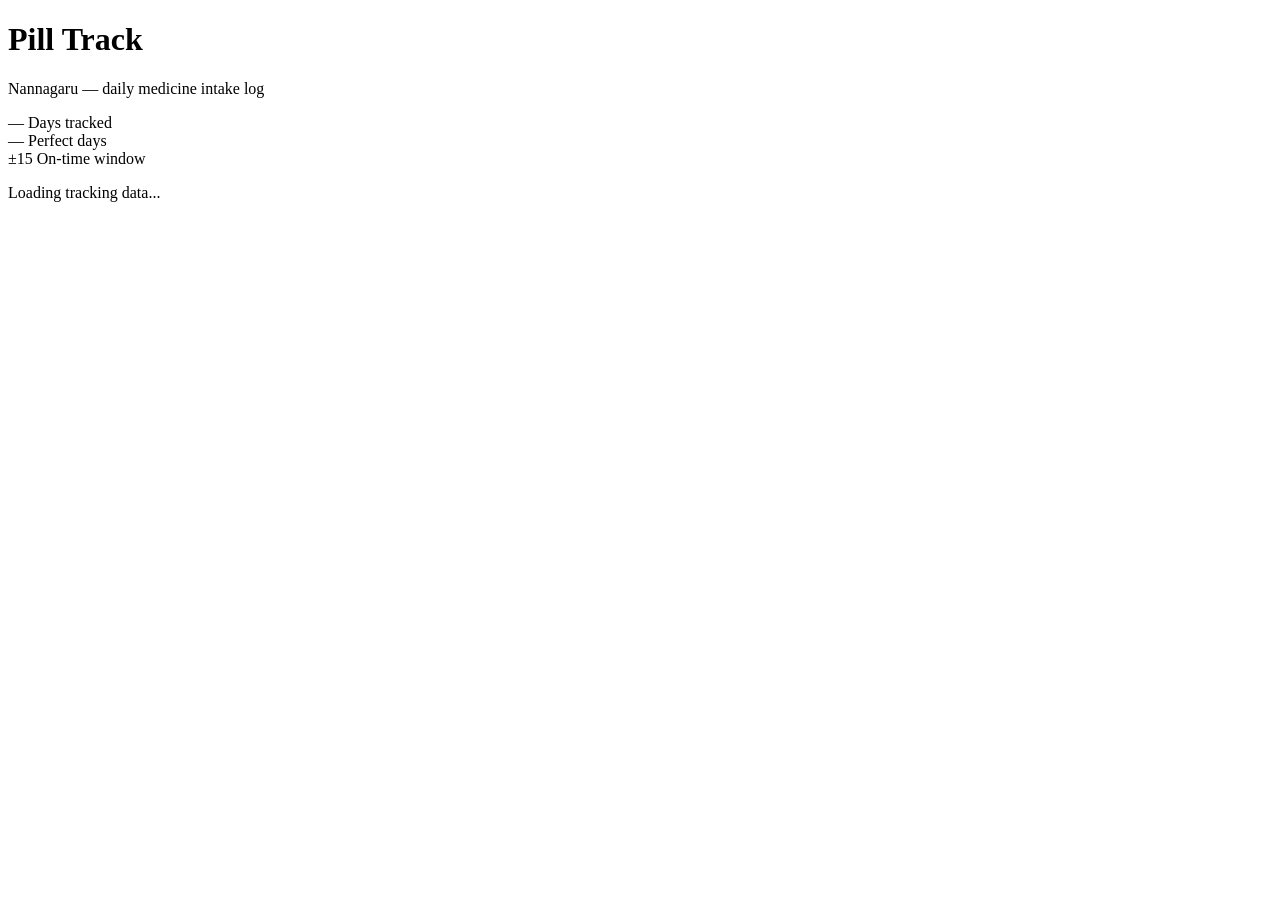
==== frontend/pilltrack.html @ 4eabd28f "Initialize NaaPills project with FastAPI backend and AngularJS frontend. Added essential files inclu" ====
<!DOCTYPE html>
<html lang="en">
<head>
  <meta charset="UTF-8">
  <meta name="viewport" content="width=device-width, initial-scale=1.0">
  <title>Pill Track — NaaPills Caregiver</title>
  <link rel="icon" type="image/svg+xml" href="/favicon.svg">
  <link rel="preconnect" href="https://fonts.googleapis.com">
  <link href="https://fonts.googleapis.com/css2?family=Inter:wght@400;500;600;700&display=swap" rel="stylesheet">
  <link rel="stylesheet" href="/css/pilltrack.css">
</head>
<body>
  <div class="track-app">
    <header class="track-header">
      <h1>Pill Track</h1>
      <p class="track-subtitle">Nannagaru — daily medicine intake log</p>
    </header>

    <section class="track-summary" id="summary">
      <div class="summary-card">
        <span class="summary-value" id="totalDays">—</span>
        <span class="summary-label">Days tracked</span>
      </div>
      <div class="summary-card">
        <span class="summary-value" id="perfectDays">—</span>
        <span class="summary-label">Perfect days</span>
      </div>
      <div class="summary-card">
        <span class="summary-value" id="windowMins">±15</span>
        <span class="summary-label">On-time window</span>
      </div>
    </section>

    <main class="track-main" id="trackMain">
      <p class="track-loading" id="loading">Loading tracking data...</p>
    </main>
  </div>

  <script src="/js/pilltrack.js"></script>
</body>
</html>
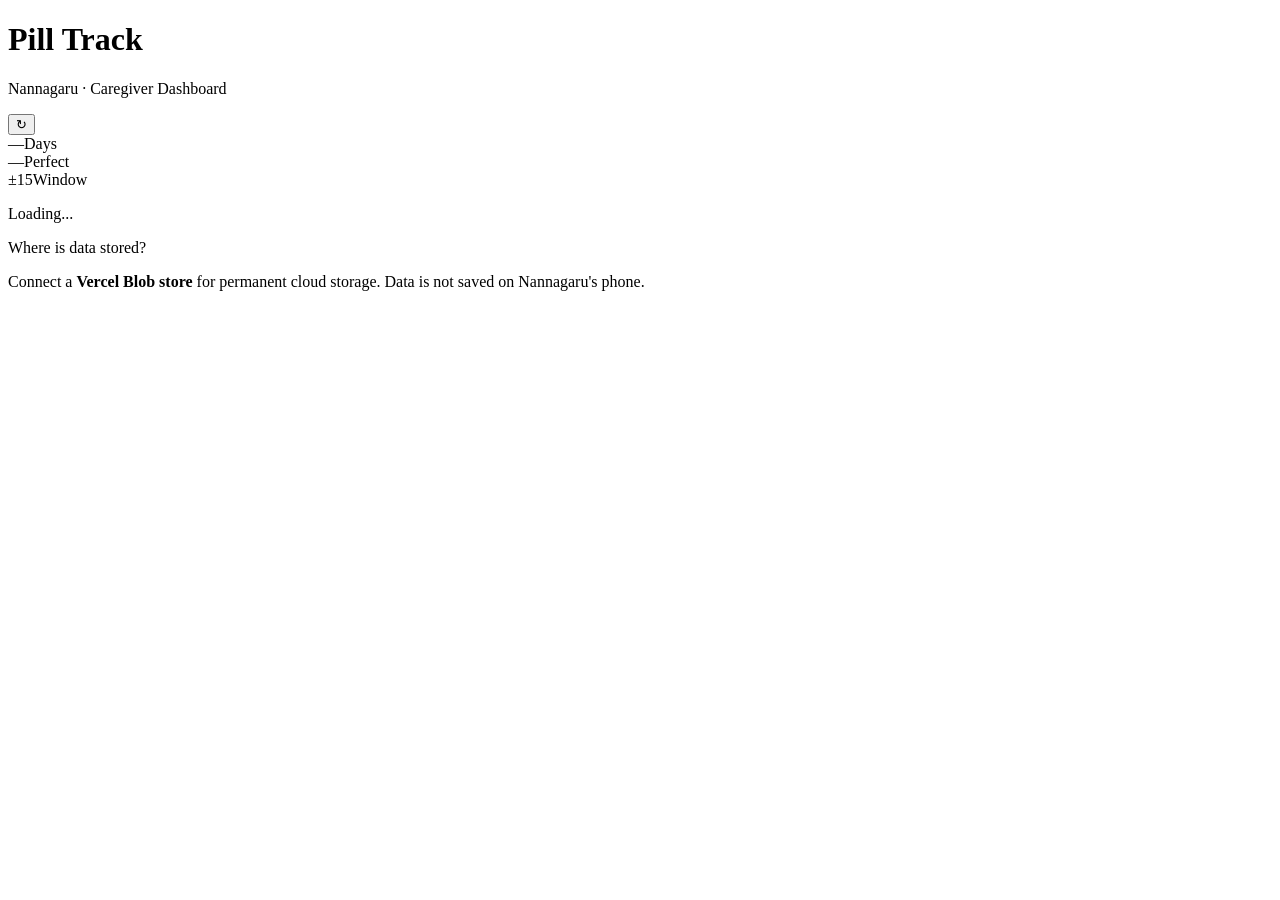
==== commit 3359b94e: "Implement flexible supplement tracking and enhance data persistence. Added supplement logging API en" ====
--- a/frontend/pilltrack.html
+++ b/frontend/pilltrack.html
@@ -3,39 +3,63 @@
 <head>
   <meta charset="UTF-8">
   <meta name="viewport" content="width=device-width, initial-scale=1.0">
-  <title>Pill Track — NaaPills Caregiver</title>
+  <title>Pill Track — NaaPills</title>
+  <link rel="icon" type="image/png" sizes="32x32" href="/icons/favicon-32.png">
   <link rel="icon" type="image/svg+xml" href="/favicon.svg">
+  <link rel="apple-touch-icon" sizes="180x180" href="/icons/apple-touch-icon.png">
+  <meta name="theme-color" content="#4A7C59">
   <link rel="preconnect" href="https://fonts.googleapis.com">
-  <link href="https://fonts.googleapis.com/css2?family=Inter:wght@400;500;600;700&display=swap" rel="stylesheet">
+  <link href="https://fonts.googleapis.com/css2?family=DM+Sans:wght@400;500;600;700&display=swap" rel="stylesheet">
   <link rel="stylesheet" href="/css/pilltrack.css">
 </head>
 <body>
-  <div class="track-app">
-    <header class="track-header">
-      <h1>Pill Track</h1>
-      <p class="track-subtitle">Nannagaru — daily medicine intake log</p>
+  <div class="pt-app">
+    <header class="pt-header">
+      <div class="pt-header-top">
+        <div>
+          <h1 class="pt-title">Pill Track</h1>
+          <p class="pt-sub">Nannagaru · Caregiver Dashboard</p>
+        </div>
+        <button type="button" class="pt-refresh" id="btnRefresh" title="Refresh">↻</button>
+      </div>
     </header>
 
-    <section class="track-summary" id="summary">
-      <div class="summary-card">
-        <span class="summary-value" id="totalDays">—</span>
-        <span class="summary-label">Days tracked</span>
-      </div>
-      <div class="summary-card">
-        <span class="summary-value" id="perfectDays">—</span>
-        <span class="summary-label">Perfect days</span>
-      </div>
-      <div class="summary-card">
-        <span class="summary-value" id="windowMins">±15</span>
-        <span class="summary-label">On-time window</span>
+    <section class="pt-today" id="todayCard" hidden>
+      <p class="pt-today-label">Today</p>
+      <div class="pt-today-row">
+        <div class="pt-ring-wrap">
+          <svg class="pt-ring" viewBox="0 0 120 120">
+            <circle class="pt-ring-bg" cx="60" cy="60" r="52"/>
+            <circle class="pt-ring-fill" id="ringFill" cx="60" cy="60" r="52"/>
+          </svg>
+          <span class="pt-ring-text" id="ringPct">0%</span>
+        </div>
+        <div class="pt-today-stats">
+          <p class="pt-today-count" id="todayCount">0 / 14</p>
+          <p class="pt-today-sub" id="todaySub">medicines taken</p>
+          <p class="pt-today-ontime" id="todayOntime">0 on time</p>
+        </div>
       </div>
     </section>
 
-    <main class="track-main" id="trackMain">
-      <p class="track-loading" id="loading">Loading tracking data...</p>
+    <section class="pt-stats" id="summary">
+      <div class="pt-stat"><span class="pt-stat-num" id="totalDays">—</span><span class="pt-stat-lbl">Days</span></div>
+      <div class="pt-stat"><span class="pt-stat-num" id="perfectDays">—</span><span class="pt-stat-lbl">Perfect</span></div>
+      <div class="pt-stat"><span class="pt-stat-num" id="windowMins">±15</span><span class="pt-stat-lbl">Window</span></div>
+    </section>
+
+    <main class="pt-main" id="trackMain">
+      <p class="pt-loading" id="loading">Loading...</p>
     </main>
+
+    <footer class="pt-footer">
+      <p class="pt-storage-title">Where is data stored?</p>
+      <p class="pt-storage-text" id="storageNote">
+        Connect a <strong>Vercel Blob store</strong> for permanent cloud storage.
+        Data is not saved on Nannagaru's phone.
+      </p>
+    </footer>
   </div>
-
   <script src="/js/pilltrack.js"></script>
 </body>
 </html>
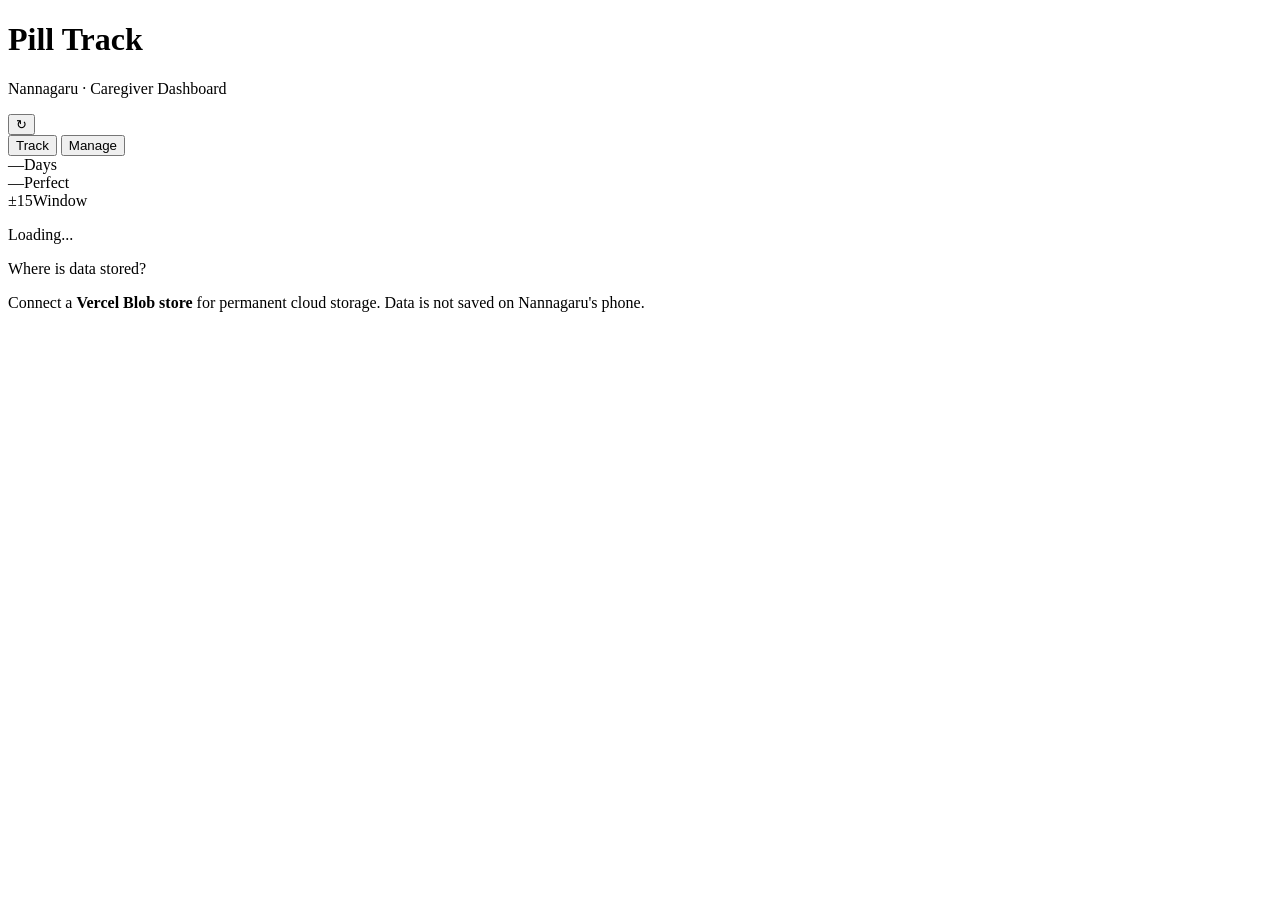
==== commit 47b99b25: "Enhance caregiver scheduling and tracking features. Added new API endpoints for batch marking doses " ====
--- a/frontend/pilltrack.html
+++ b/frontend/pilltrack.html
@@ -22,35 +22,73 @@
         </div>
         <button type="button" class="pt-refresh" id="btnRefresh" title="Refresh">↻</button>
       </div>
+      <nav class="pt-tabs">
+        <button type="button" class="pt-tab pt-tab-active" data-tab="track">Track</button>
+        <button type="button" class="pt-tab" data-tab="manage">Manage</button>
+      </nav>
     </header>
 
-    <section class="pt-today" id="todayCard" hidden>
-      <p class="pt-today-label">Today</p>
-      <div class="pt-today-row">
-        <div class="pt-ring-wrap">
-          <svg class="pt-ring" viewBox="0 0 120 120">
-            <circle class="pt-ring-bg" cx="60" cy="60" r="52"/>
-            <circle class="pt-ring-fill" id="ringFill" cx="60" cy="60" r="52"/>
-          </svg>
-          <span class="pt-ring-text" id="ringPct">0%</span>
+    <div id="panelTrack">
+      <section class="pt-today" id="todayCard" hidden>
+        <p class="pt-today-label">Today</p>
+        <div class="pt-today-row">
+          <div class="pt-ring-wrap">
+            <svg class="pt-ring" viewBox="0 0 120 120">
+              <circle class="pt-ring-bg" cx="60" cy="60" r="52"/>
+              <circle class="pt-ring-fill" id="ringFill" cx="60" cy="60" r="52"/>
+            </svg>
+            <span class="pt-ring-text" id="ringPct">0%</span>
+          </div>
+          <div class="pt-today-stats">
+            <p class="pt-today-count" id="todayCount">0 / 14</p>
+            <p class="pt-today-sub" id="todaySub">medicines taken</p>
+            <p class="pt-today-ontime" id="todayOntime">0 on time</p>
+          </div>
         </div>
-        <div class="pt-today-stats">
-          <p class="pt-today-count" id="todayCount">0 / 14</p>
-          <p class="pt-today-sub" id="todaySub">medicines taken</p>
-          <p class="pt-today-ontime" id="todayOntime">0 on time</p>
+      </section>
+
+      <section class="pt-stats" id="summary">
+        <div class="pt-stat"><span class="pt-stat-num" id="totalDays">—</span><span class="pt-stat-lbl">Days</span></div>
+        <div class="pt-stat"><span class="pt-stat-num" id="perfectDays">—</span><span class="pt-stat-lbl">Perfect</span></div>
+        <div class="pt-stat"><span class="pt-stat-num" id="windowMins">±15</span><span class="pt-stat-lbl">Window</span></div>
+      </section>
+
+      <main class="pt-main" id="trackMain">
+        <p class="pt-loading" id="loading">Loading...</p>
+      </main>
+    </div>
+
+    <div id="panelManage" hidden>
+      <p class="pt-manage-hint">
+        Skip doses when not needed (e.g. Dolo 650 if no fever). Skipped doses won't show on Nannagaru's phone today.
+      </p>
+      <p class="pt-manage-meta" id="manageMeta"></p>
+      <main class="pt-main" id="manageMain">
+        <p class="pt-loading" id="manageLoading">Loading schedule...</p>
+      </main>
+
+      <section class="pt-add-form" id="addForm">
+        <h3 class="pt-add-title">Add new medicine dose</h3>
+        <div class="pt-form-grid">
+          <label>ID <input type="text" id="addId" placeholder="new_med_morning"></label>
+          <label>Name <input type="text" id="addName" placeholder="Medicine name"></label>
+          <label>Period
+            <select id="addPeriod">
+              <option value="morning">Morning</option>
+              <option value="afternoon">Afternoon</option>
+              <option value="evening">Evening</option>
+              <option value="bedtime">Bedtime</option>
+            </select>
+          </label>
+          <label>Time <input type="text" id="addTime" placeholder="08:00 AM"></label>
+          <label>Dose <input type="text" id="addDose" placeholder="1 Tablet"></label>
+          <label>Start date <input type="date" id="addStart"></label>
+          <label>Duration (days) <input type="number" id="addDuration" value="30" min="1"></label>
         </div>
-      </div>
-    </section>
-
-    <section class="pt-stats" id="summary">
-      <div class="pt-stat"><span class="pt-stat-num" id="totalDays">—</span><span class="pt-stat-lbl">Days</span></div>
-      <div class="pt-stat"><span class="pt-stat-num" id="perfectDays">—</span><span class="pt-stat-lbl">Perfect</span></div>
-      <div class="pt-stat"><span class="pt-stat-num" id="windowMins">±15</span><span class="pt-stat-lbl">Window</span></div>
-    </section>
-
-    <main class="pt-main" id="trackMain">
-      <p class="pt-loading" id="loading">Loading...</p>
-    </main>
+        <button type="button" class="pt-btn pt-btn-primary" id="btnAddDose">Add dose</button>
+        <p class="pt-form-msg" id="addMsg"></p>
+      </section>
+    </div>
 
     <footer class="pt-footer">
       <p class="pt-storage-title">Where is data stored?</p>
